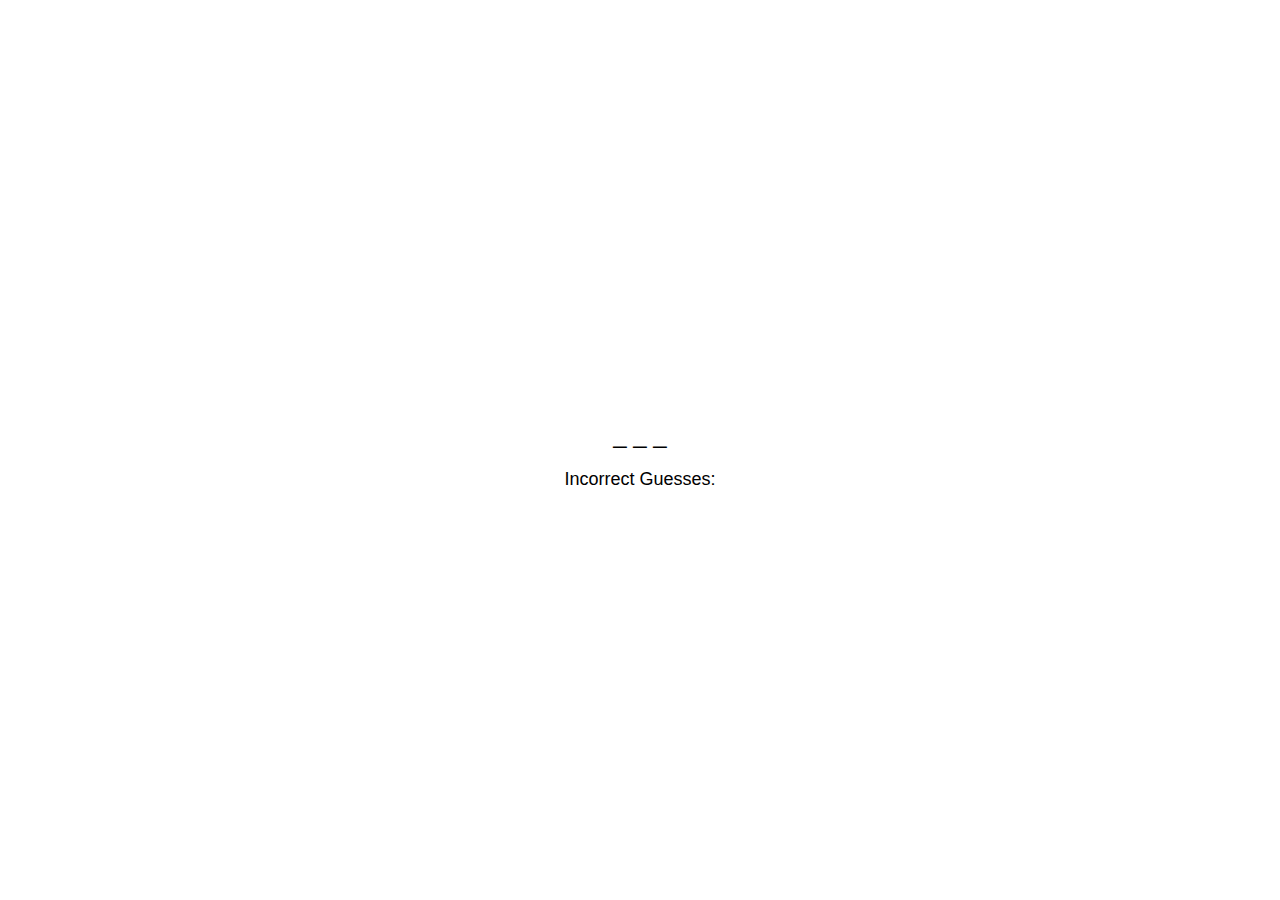
==== Hangman/index.html @ 142cb683 "Hangman" ====
<!DOCTYPE html>
<html lang="en">
<head>
    <meta charset="UTF-8">
    <meta name="viewport" content="width=device-width, initial-scale=1.0">
    <link rel="stylesheet" href="style.css">
    <title>Hangman Game</title>
</head>
<body>
    <div id="hangman-container">
        <div id="word-container"></div>
        <div id="guesses-container"></div>
        <!-- <button id="new-game-btn">New Game</button> -->
    </div>
    <div id = "new-game"><button id="new-game-btn">New Game</button></div>
    <script src="script.js"></script>
</body>
</html>
---- Hangman/style.css ----
body {
    font-family: Arial, sans-serif;
    display: flex;
    align-items: center;
    justify-content: center;
    flex-direction: column; /* Center content vertically */
    height: 100vh;
    margin: 0;
}

#hangman-container {
    text-align: center;
}

#word-container {
    margin: 20px 0;
    font-size: 24px;
}

#guesses-container {
    margin: 10px 0;
    font-size: 18px;
}

button {
    padding: 10px 20px;
    font-size: 16px;
    cursor: pointer;
    margin-top: 20px; /* Add margin to the top of the button */
}
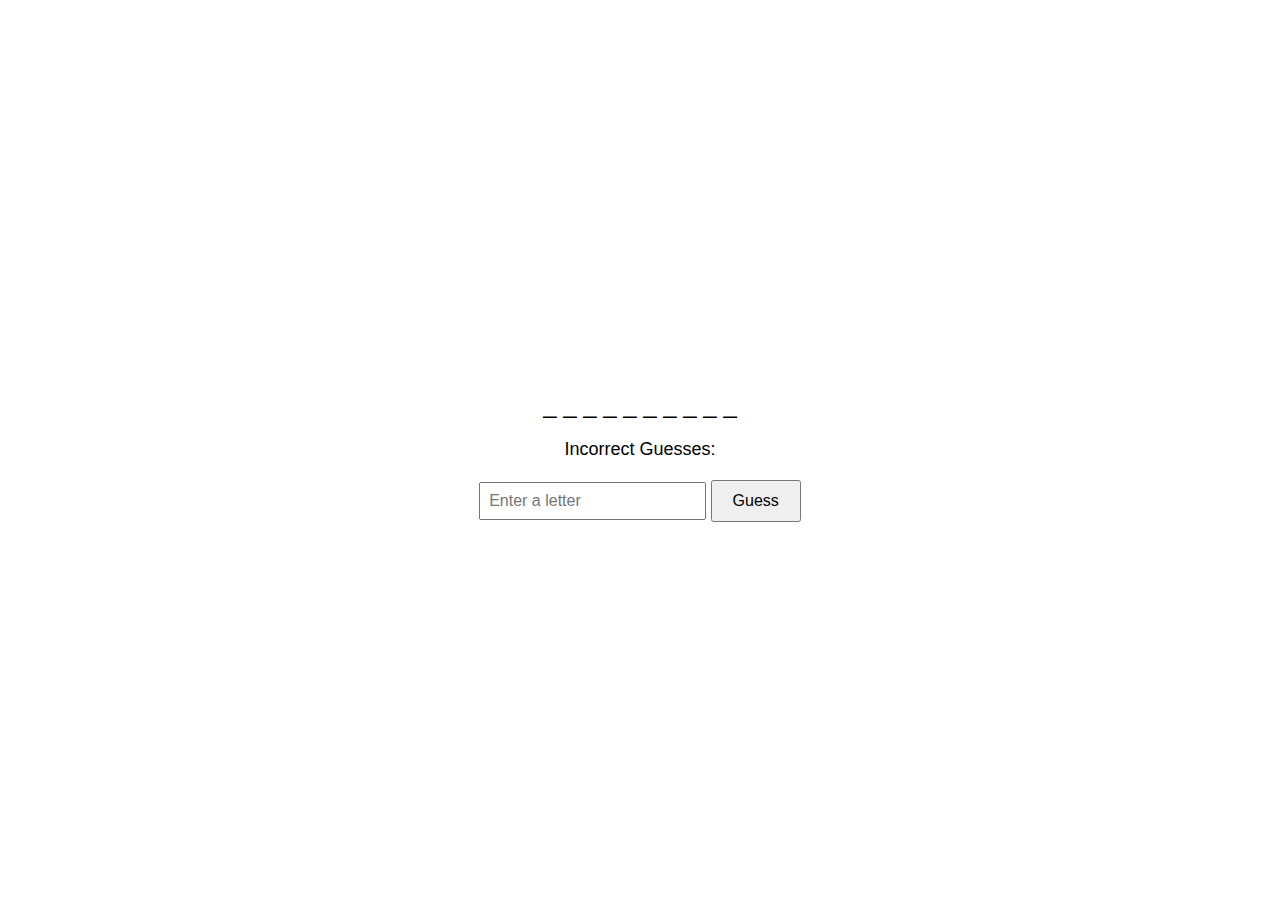
==== commit 837ede67: "Hangman Mobile" ====
--- a/Hangman/index.html
+++ b/Hangman/index.html
@@ -10,9 +10,13 @@
     <div id="hangman-container">
         <div id="word-container"></div>
         <div id="guesses-container"></div>
-        <!-- <button id="new-game-btn">New Game</button> -->
+        <input type="text" id="letter-input" placeholder="Enter a letter">
+        <button id="guess-btn">Guess</button>
+        
     </div>
-    <div id = "new-game"><button id="new-game-btn">New Game</button></div>
+
+    <div><button id="new-game-btn">New Game</button></div>
+
     <script src="script.js"></script>
 </body>
 </html>
--- a/Hangman/style.css
+++ b/Hangman/style.css
@@ -3,7 +3,7 @@
     display: flex;
     align-items: center;
     justify-content: center;
-    flex-direction: column; /* Center content vertically */
+    flex-direction: column;
     height: 100vh;
     margin: 0;
 }
@@ -22,9 +22,35 @@
     font-size: 18px;
 }
 
+#letter-input {
+    margin: 10px 0;
+    padding: 8px;
+    font-size: 16px;
+}
+
 button {
+    margin-top: 10px;
     padding: 10px 20px;
     font-size: 16px;
     cursor: pointer;
-    margin-top: 20px; /* Add margin to the top of the button */
-}+}
+
+/* Additional styles for mobile responsiveness */
+@media only screen and (max-width: 600px) {
+    #word-container {
+        font-size: 18px;
+    }
+
+    #guesses-container {
+        font-size: 14px;
+    }
+
+    #letter-input {
+        font-size: 14px;
+    }
+
+    button {
+        padding: 8px 16px;
+        font-size: 14px;
+    }
+}
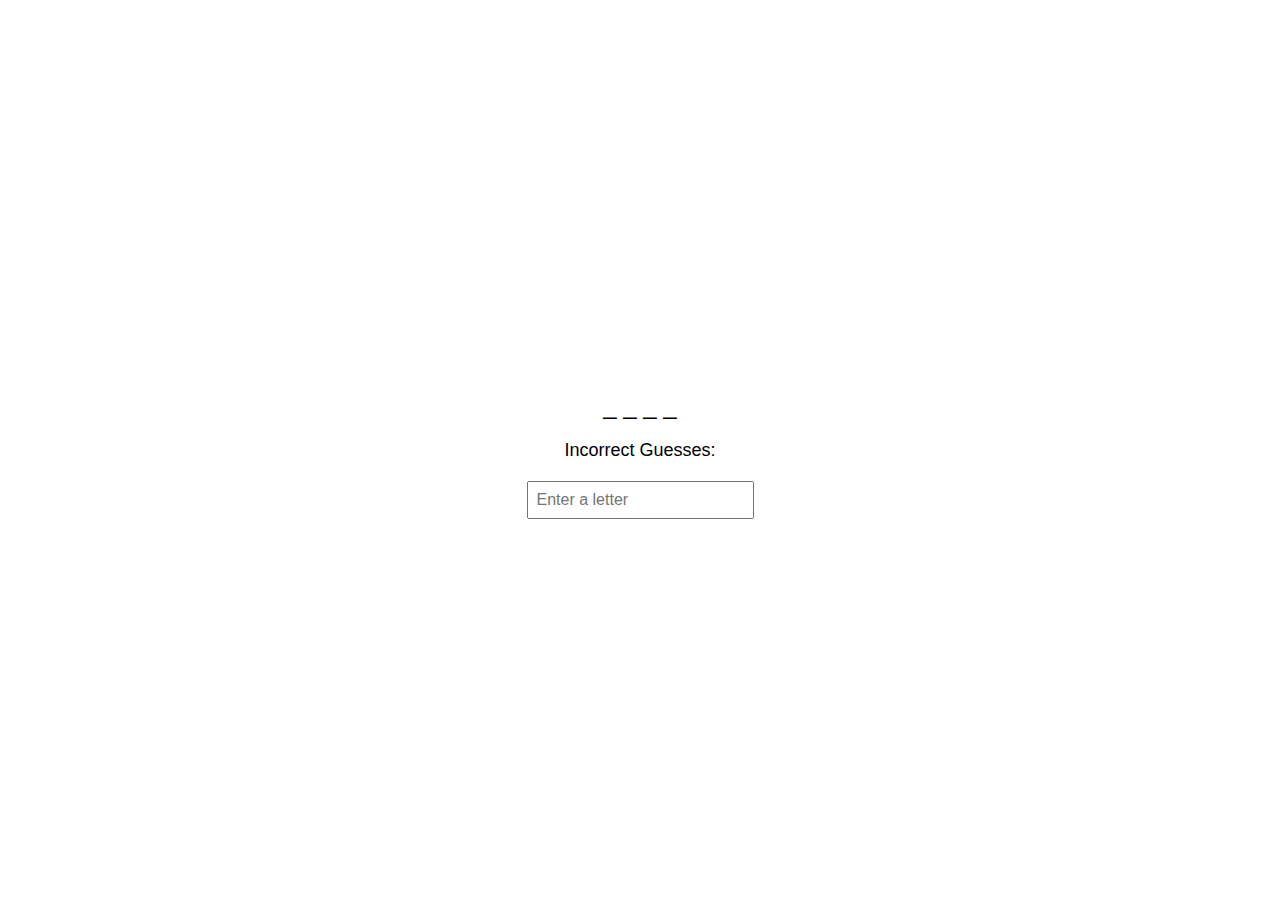
==== commit a793fe7a: "Update index.html" ====
--- a/Hangman/index.html
+++ b/Hangman/index.html
@@ -11,7 +11,6 @@
         <div id="word-container"></div>
         <div id="guesses-container"></div>
         <input type="text" id="letter-input" placeholder="Enter a letter">
-        <button id="guess-btn">Guess</button>
         
     </div>
 
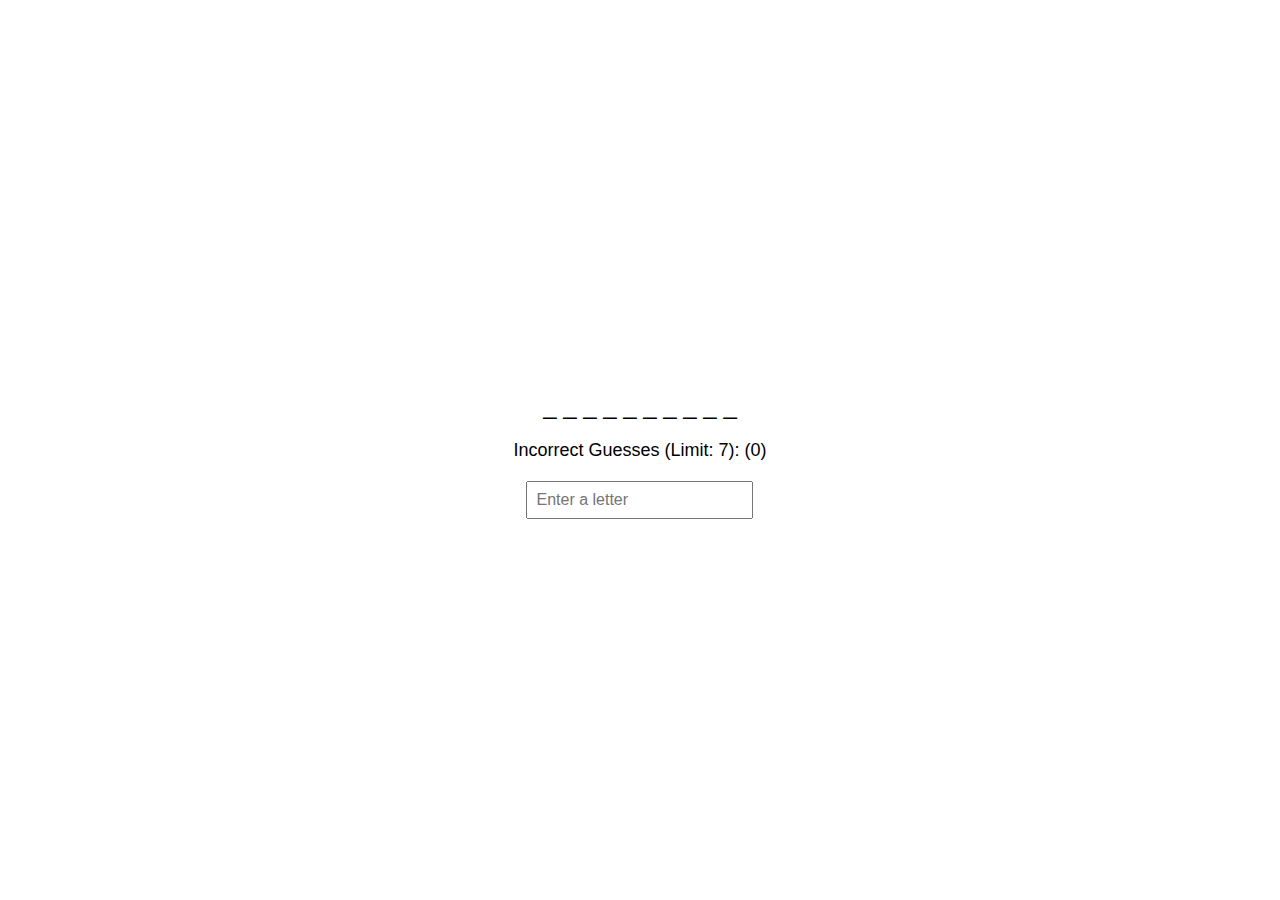
==== commit 510bb9f9: "updates" ====
--- a/Hangman/index.html
+++ b/Hangman/index.html
@@ -7,6 +7,7 @@
     <title>Hangman Game</title>
 </head>
 <body>
+    
     <div id="hangman-container">
         <div id="word-container"></div>
         <div id="guesses-container"></div>
